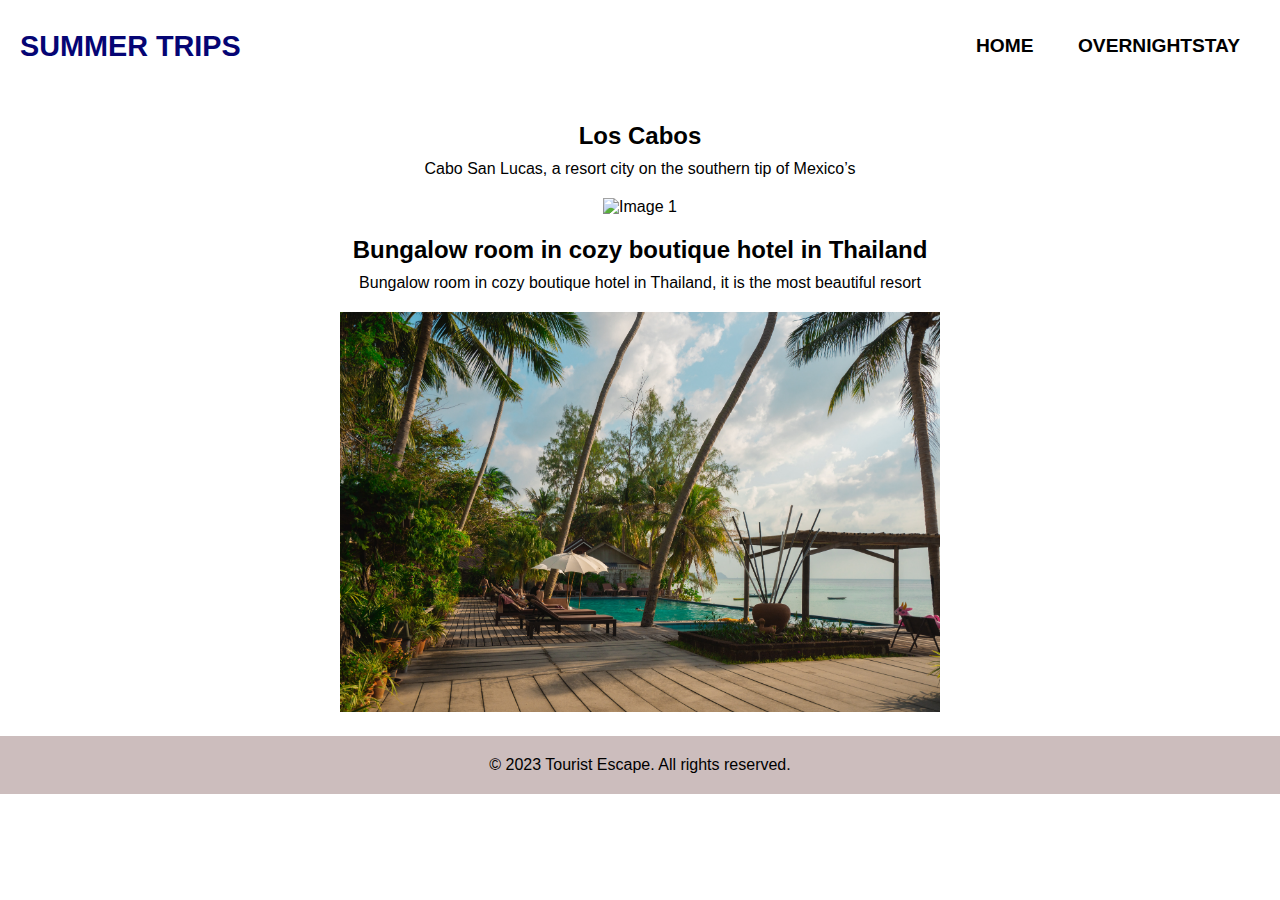
==== home.html @ f3c1ad9b "updated" ====
<!DOCTYPE html>
<html lang="en">
  <head>
    <meta charset="UTF-8" />
    <meta http-equiv="X-UA-Compatible" content="IE=edge" />
    <meta name="viewport" content="width=device-width, initial-scale=1.0" />
    <link rel="stylesheet" href="css/style.css" />
    <title>Capstone Project</title>
  </head>
  <body>
    <header>
      <nav class="nav">
        <a href="#" class="logo">Summer Trips</a>

        <div class="hamburger">
          <span class="line"></span>
          <span class="line"></span>
          <span class="line"></span>
        </div>

        <div class="nav__link hide">
          <a href="#">Home</a>
          <a href="./html/overnightcost.html">OverNightStay</a>
        </div>
      </nav>
    </header>

    <div class="image-container">
      <h1>Los Cabos</h1>
      <p>
        Cabo San Lucas, a resort city on the southern tip of Mexico’s
      </p>
      <img src="./images/image1.jpg" alt="Image 1" />

      <h1 style="margin-top: 20px">Bungalow room in cozy boutique hotel in Thailand</h1>
      <p>
        Bungalow room in cozy boutique hotel in Thailand, it is the most beautiful resort
      </p>
      <img src="./images/image2.jpg" alt="Image 1" />
    </div>

    <footer>
      <p>&copy; 2023 Tourist Escape. All rights reserved.</p>
    </footer>
  </body>

  <script src="js/nav.js"></script>
</html>
---- css/style.css ----
* {
  box-sizing: border-box;
  margin: 0;
  padding: 0;
}

body {
  font-family: sans-serif;
}

a {
  text-decoration: none;
  color: black;
  font-size: 1.2rem;
  font-weight: bold;
  text-transform: uppercase;
}

/* nav styles */

.nav {
  display: flex;
  justify-content: space-between;
  align-items: center;
  padding-top: 20px;
}

.logo {
  font-size: 1.8rem;
  color: rgb(5, 5, 116);
  padding-left: 20px;
}

.hamburger {
  padding-right: 20px;
  cursor: pointer;
}

.hamburger .line {
  display: block;
  width: 40px;
  height: 5px;
  margin-bottom: 10px;
  background-color: black;
}

.nav__link {
  position: fixed;
  width: 94%;
  top: 5rem;
  left: 18px;
  background-color: lightblue;
}

.nav__link a {
  display: block;
  text-align: center;
  padding: 10px 0;
}

.nav__link a:hover {
  background-color: lightcoral;
}

.hide {
  display: none;
}

@media screen and (min-width: 600px) {
  .nav__link {
    display: block;
    position: static;
    width: auto;
    margin-right: 20px;
    background: none;
  }

  .nav__link a {
    display: inline-block;
    padding: 15px 20px;
  }

  .hamburger {
    display: none;
  }
}

footer {
  background-color: #ccbdbd;
  color:black;
  padding: 20px;
  text-align: center;
}

footer p {
  margin: 0; /* Remove default margin to avoid extra space */
}




















/* Overnight stay */

/* styles.css */

/* Style the form */
form {
  margin: 20px;
}

label {
  display: inline-block;
  width: 150px;
  font-weight: bold;
  margin-bottom: 5px;
}

input[type="text"],
input[type="email"],
input[type="date"],
input[type="number"] {
  width: 200px;
  padding: 5px;
  margin-bottom: 10px;
}

input[type="radio"] {
  margin-top: 5px;
}

input[type="submit"] {
  padding: 10px 20px;
  background-color: #333;
  color: #fff;
  border: none;
  cursor: pointer;
}

input[type="submit"]:hover {
  background-color: #555;
}

/* Style the cost estimate result */
#messageDiv, #costDiv {
  margin: 20px;
}

#costDiv {
  font-weight: bold;
}
#resetButton {
  margin-left: 10px;
  padding: 10px 20px;
    background-color: #333;
    color: #fff;
    border: none;
    cursor: pointer;
}



.image-container {
  text-align: center;
  margin-top: 50px;
  margin-bottom: 20px;
}

.image-container h1 {
  font-size: 24px;
  margin-bottom: 10px;
}

.image-container p {
  font-size: 16px;
  margin-bottom: 20px;
}

.image-container img {
  width: 100%;
  max-width: 600px;
  height: auto;
}
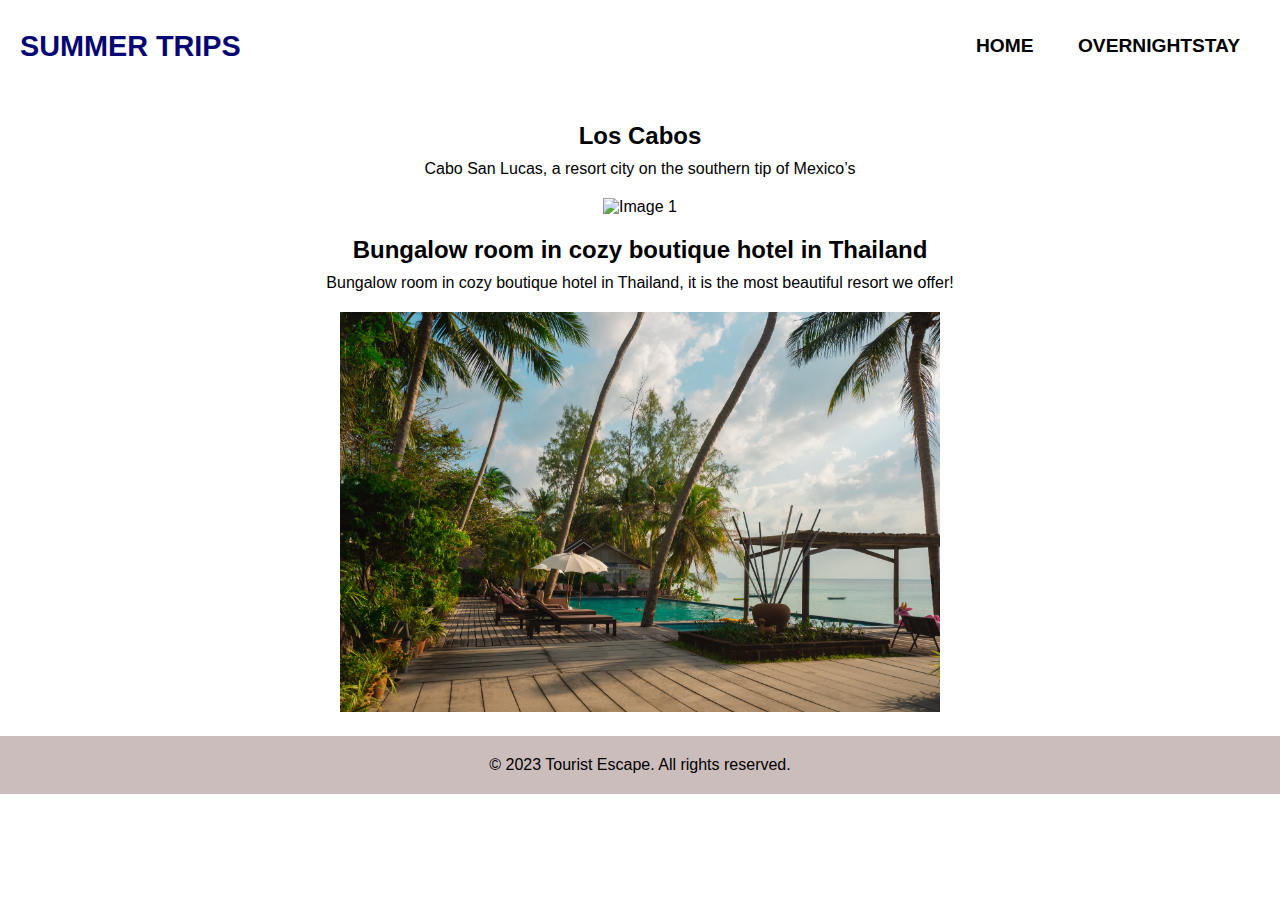
==== commit 8500cae8: "completion" ====
--- a/home.html
+++ b/home.html
@@ -34,7 +34,7 @@
 
       <h1 style="margin-top: 20px">Bungalow room in cozy boutique hotel in Thailand</h1>
       <p>
-        Bungalow room in cozy boutique hotel in Thailand, it is the most beautiful resort
+        Bungalow room in cozy boutique hotel in Thailand, it is the most beautiful resort we offer!
       </p>
       <img src="./images/image2.jpg" alt="Image 1" />
     </div>
--- a/css/style.css
+++ b/css/style.css
@@ -93,7 +93,7 @@
 }
 
 footer p {
-  margin: 0; /* Remove default margin to avoid extra space */
+  margin: 0; 
 }
 
 
@@ -113,13 +113,6 @@
 
 
 
-
-
-/* Overnight stay */
-
-/* styles.css */
-
-/* Style the form */
 form {
   margin: 20px;
 }
@@ -156,7 +149,7 @@
   background-color: #555;
 }
 
-/* Style the cost estimate result */
+
 #messageDiv, #costDiv {
   margin: 20px;
 }
